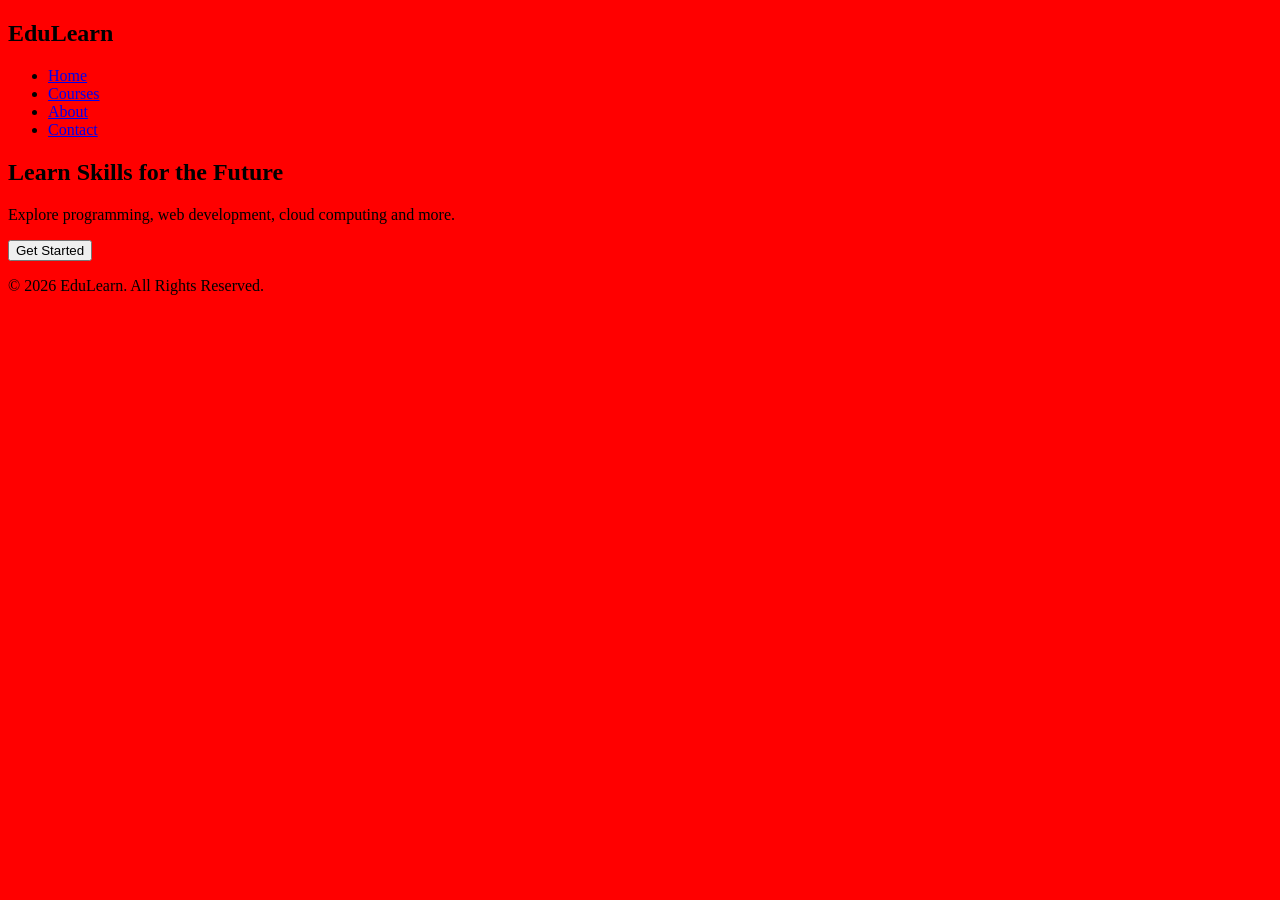
==== index.html @ 99239454 "Update index.html" ====
<!DOCTYPE html>
<html lang="en">
<head>
<meta charset="UTF-8">
<meta name="viewport" content="width=device-width, initial-scale=1.0">
<title>EduLearn - Home</title>
<link rel="stylesheet" href="css/style.css">
</head>
<body bgcolor="red">

<header>
    <nav>
        <h1>EduLearn</h1>
        <ul>
            <li><a href="index.html">Home</a></li>
            <li><a href="courses.html">Courses</a></li>
            <li><a href="about.html">About</a></li>
            <li><a href="contact.html">Contact</a></li>
        </ul>
    </nav>
</header>

<section class="hero">
    <h2>Learn Skills for the Future</h2>
    <p>Explore programming, web development, cloud computing and more.</p>
    <button onclick="showMessage()">Get Started</button>
</section>

<footer>
    <p>© 2026 EduLearn. All Rights Reserved.</p>
</footer>

<script src="js/script.js"></script>

</body>
</html>
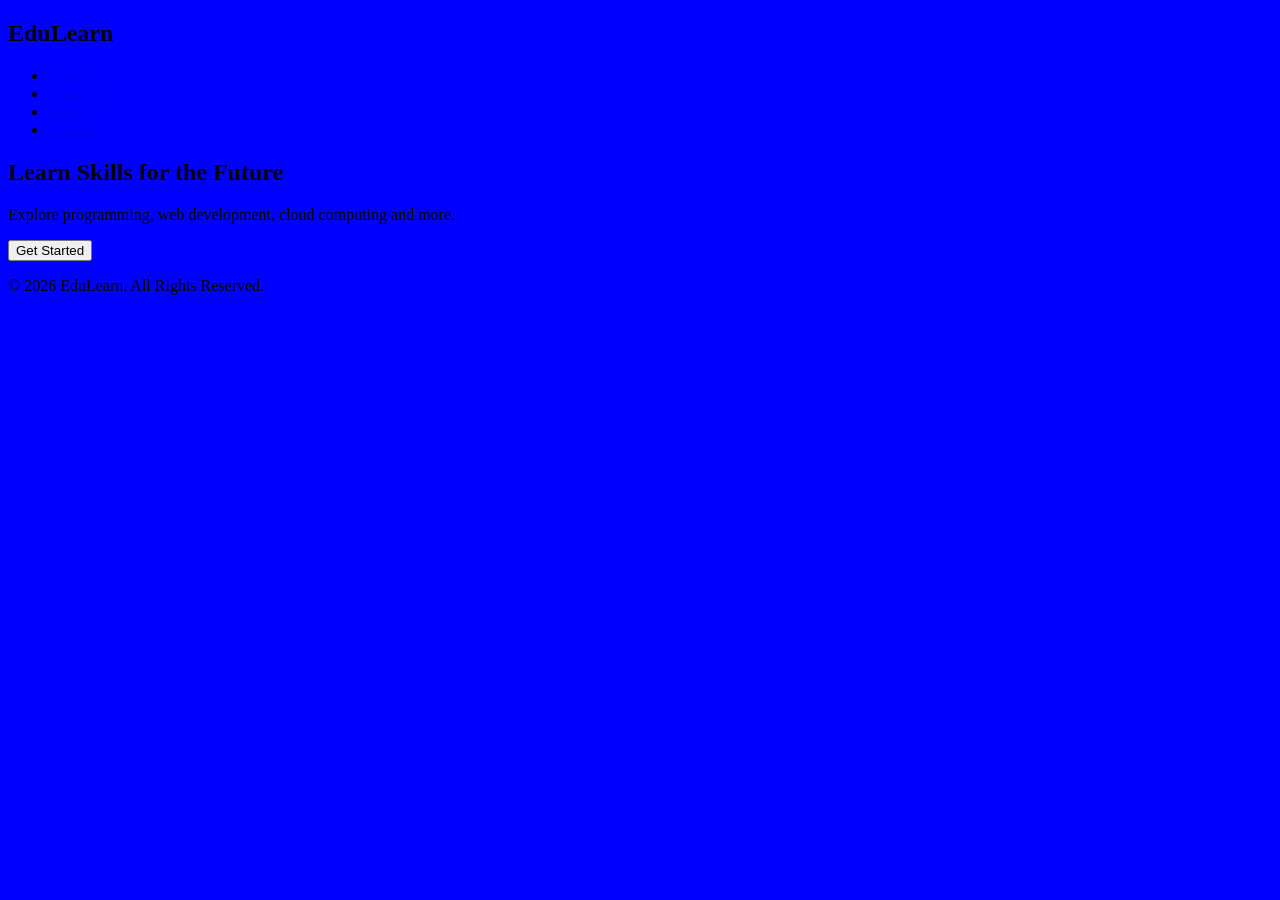
==== commit 9cb77011: "Update index.html" ====
--- a/index.html
+++ b/index.html
@@ -6,7 +6,7 @@
 <title>EduLearn - Home</title>
 <link rel="stylesheet" href="css/style.css">
 </head>
-<body bgcolor="red">
+<body bgcolor="blue">
 
 <header>
     <nav>
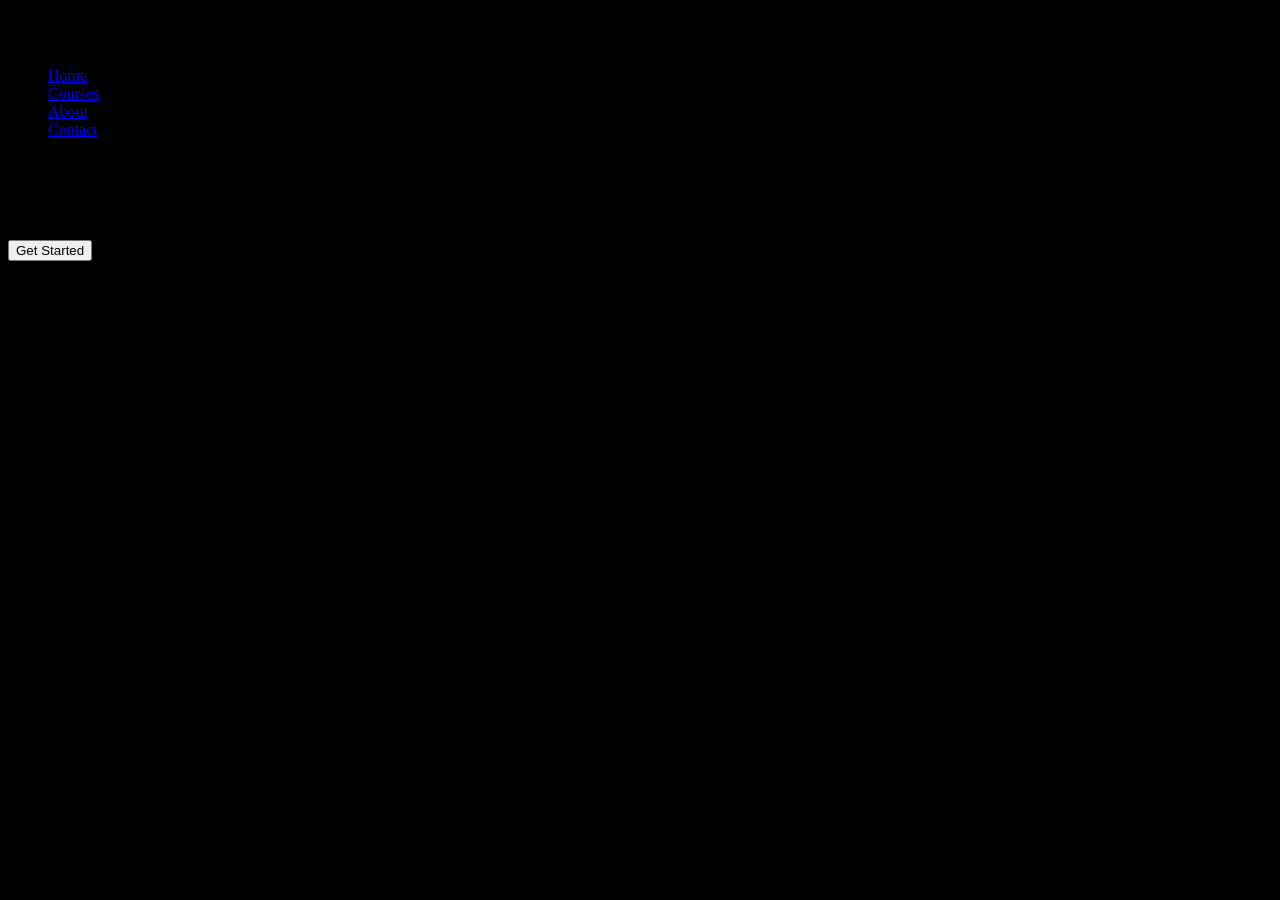
==== commit 1bbbf5d4: "Update index.html" ====
--- a/index.html
+++ b/index.html
@@ -6,7 +6,7 @@
 <title>EduLearn - Home</title>
 <link rel="stylesheet" href="css/style.css">
 </head>
-<body bgcolor="blue">
+<body bgcolor="black">
 
 <header>
     <nav>
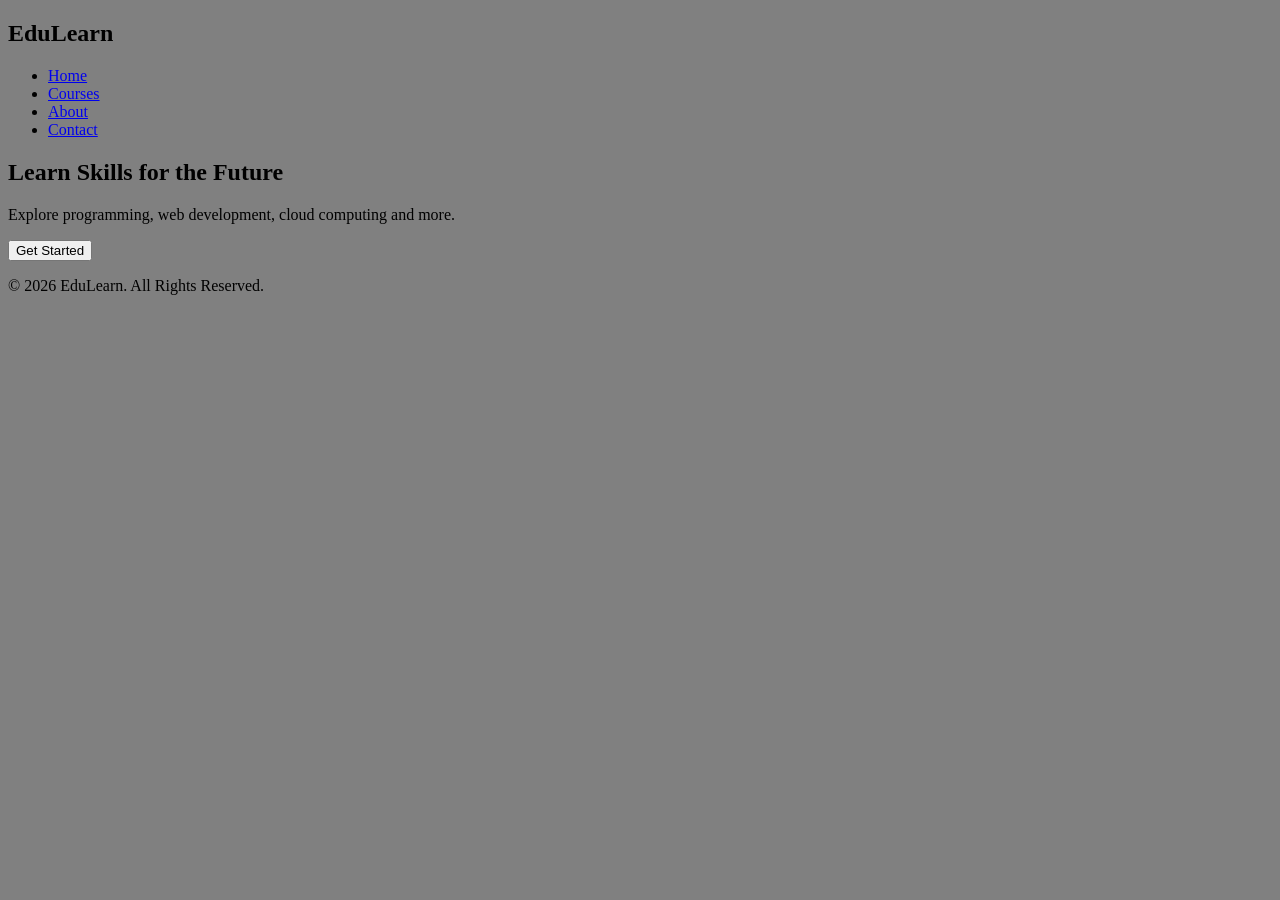
==== commit be9558d5: "Update index.html" ====
--- a/index.html
+++ b/index.html
@@ -6,7 +6,7 @@
 <title>EduLearn - Home</title>
 <link rel="stylesheet" href="css/style.css">
 </head>
-<body bgcolor="black">
+<body bgcolor="gray">
 
 <header>
     <nav>
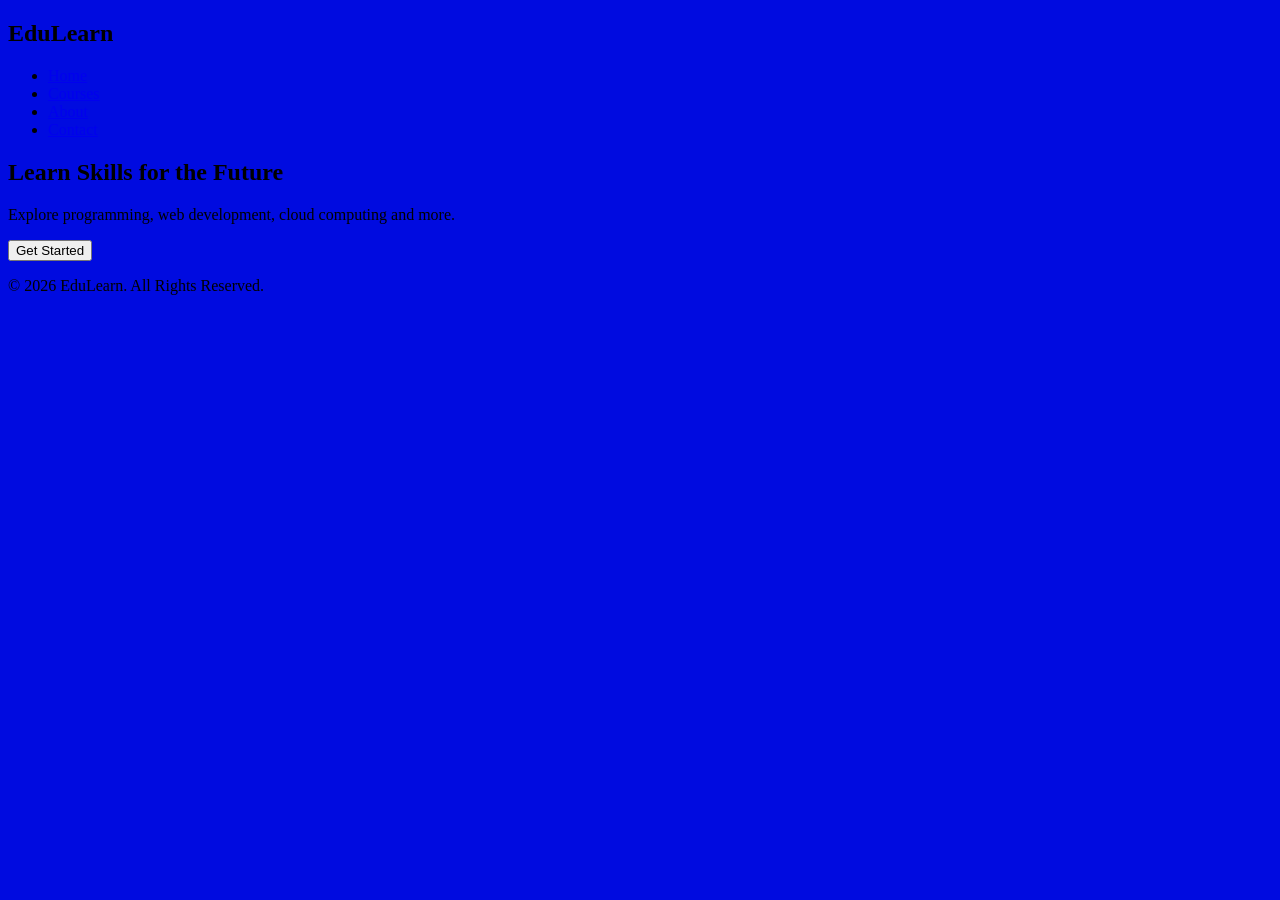
==== commit cd2cc22f: "Update index.html" ====
--- a/index.html
+++ b/index.html
@@ -6,7 +6,7 @@
 <title>EduLearn - Home</title>
 <link rel="stylesheet" href="css/style.css">
 </head>
-<body bgcolor="gray">
+<body bgcolor="light blue">
 
 <header>
     <nav>
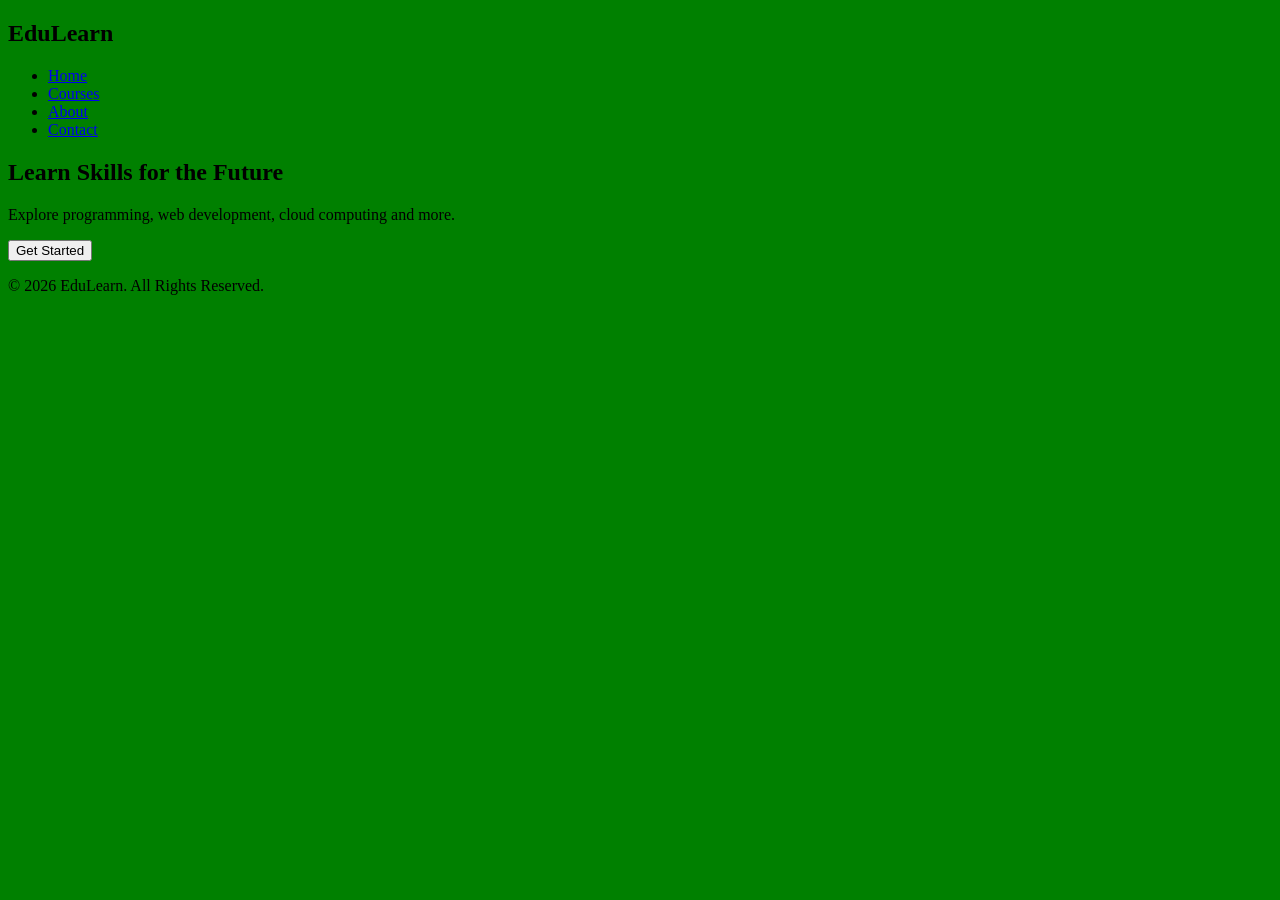
==== commit 508c8af9: "Update index.html" ====
--- a/index.html
+++ b/index.html
@@ -6,7 +6,7 @@
 <title>EduLearn - Home</title>
 <link rel="stylesheet" href="css/style.css">
 </head>
-<body bgcolor="light blue">
+<body bgcolor="green">
 
 <header>
     <nav>
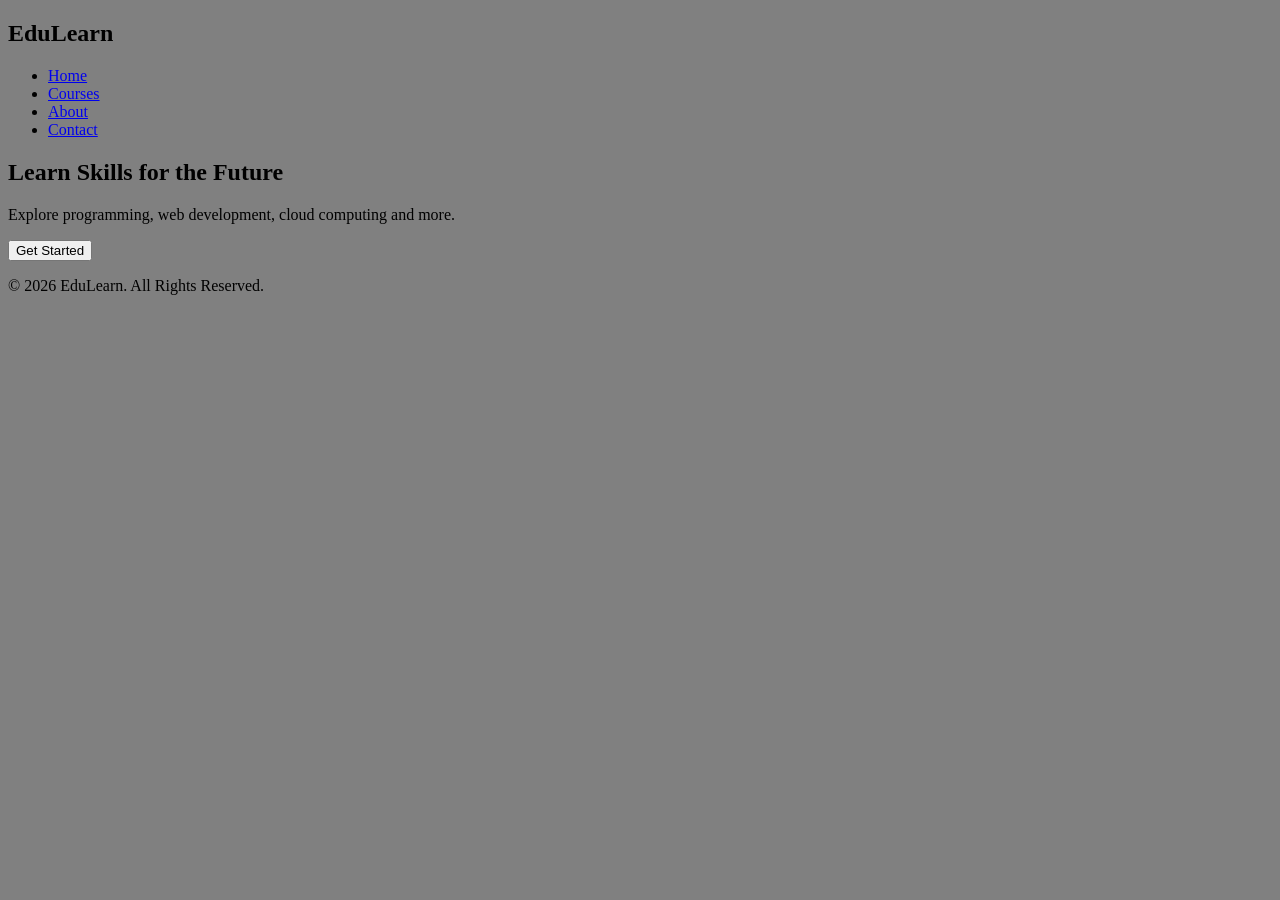
==== commit cde6ee05: "Update index.html" ====
--- a/index.html
+++ b/index.html
@@ -6,7 +6,7 @@
 <title>EduLearn - Home</title>
 <link rel="stylesheet" href="css/style.css">
 </head>
-<body bgcolor="green">
+<body bgcolor="gray">
 
 <header>
     <nav>
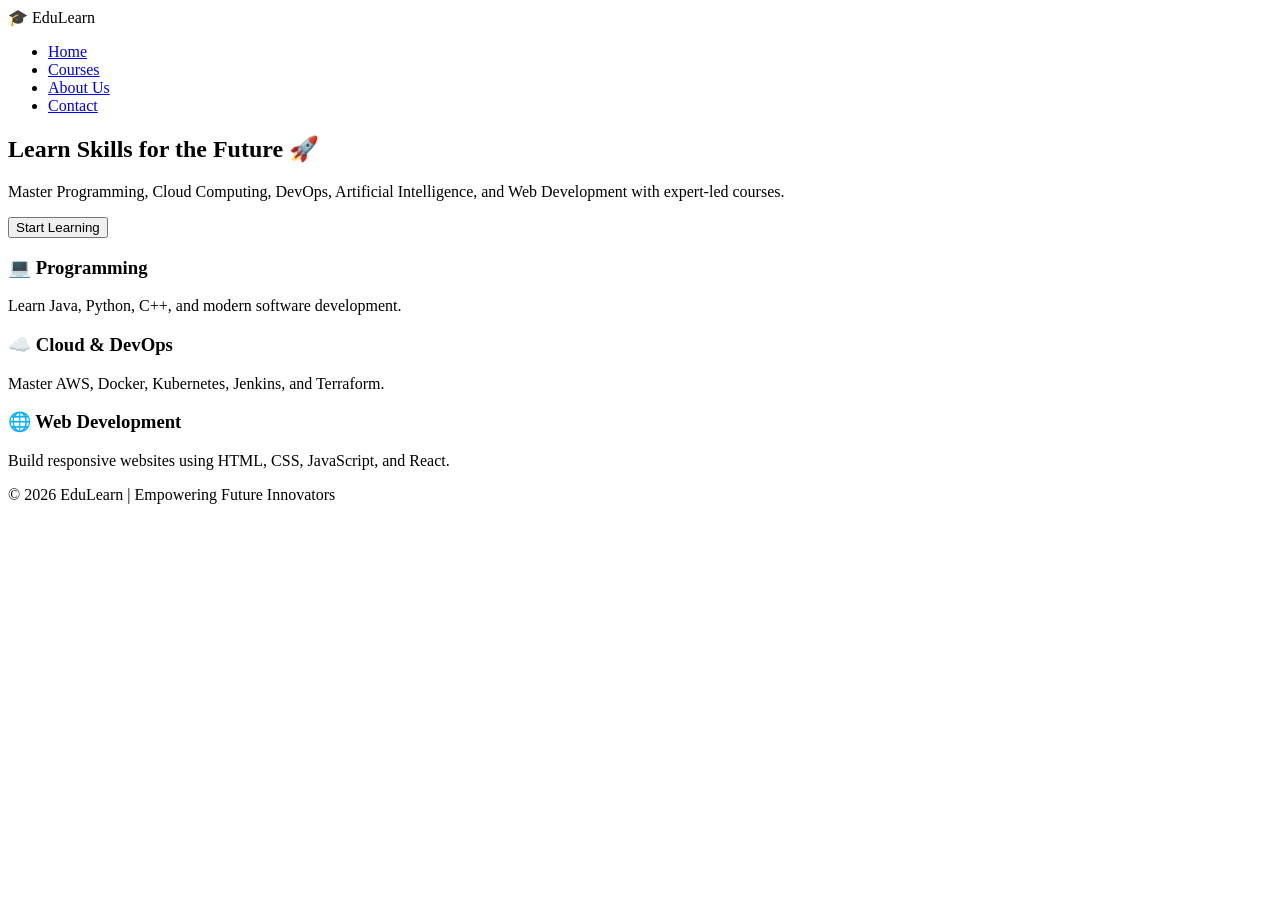
==== commit 37e612a1: "Update index.html" ====
--- a/index.html
+++ b/index.html
@@ -3,31 +3,53 @@
 <head>
 <meta charset="UTF-8">
 <meta name="viewport" content="width=device-width, initial-scale=1.0">
-<title>EduLearn - Home</title>
+<title>EduLearn - Learn Skills for the Future</title>
 <link rel="stylesheet" href="css/style.css">
 </head>
-<body bgcolor="gray">
+<body>
 
 <header>
-    <nav>
-        <h1>EduLearn</h1>
-        <ul>
+    <nav class="navbar">
+        <div class="logo">🎓 EduLearn</div>
+        <ul class="nav-links">
             <li><a href="index.html">Home</a></li>
             <li><a href="courses.html">Courses</a></li>
-            <li><a href="about.html">About</a></li>
+            <li><a href="about.html">About Us</a></li>
             <li><a href="contact.html">Contact</a></li>
         </ul>
     </nav>
 </header>
 
 <section class="hero">
-    <h2>Learn Skills for the Future</h2>
-    <p>Explore programming, web development, cloud computing and more.</p>
-    <button onclick="showMessage()">Get Started</button>
+    <div class="hero-content">
+        <h1>Learn Skills for the Future 🚀</h1>
+        <p>
+            Master Programming, Cloud Computing, DevOps,
+            Artificial Intelligence, and Web Development with expert-led courses.
+        </p>
+        <button onclick="showMessage()">Start Learning</button>
+    </div>
+</section>
+
+<section class="features">
+    <div class="card">
+        <h3>💻 Programming</h3>
+        <p>Learn Java, Python, C++, and modern software development.</p>
+    </div>
+
+    <div class="card">
+        <h3>☁️ Cloud & DevOps</h3>
+        <p>Master AWS, Docker, Kubernetes, Jenkins, and Terraform.</p>
+    </div>
+
+    <div class="card">
+        <h3>🌐 Web Development</h3>
+        <p>Build responsive websites using HTML, CSS, JavaScript, and React.</p>
+    </div>
 </section>
 
 <footer>
-    <p>© 2026 EduLearn. All Rights Reserved.</p>
+    <p>© 2026 EduLearn | Empowering Future Innovators</p>
 </footer>
 
 <script src="js/script.js"></script>
